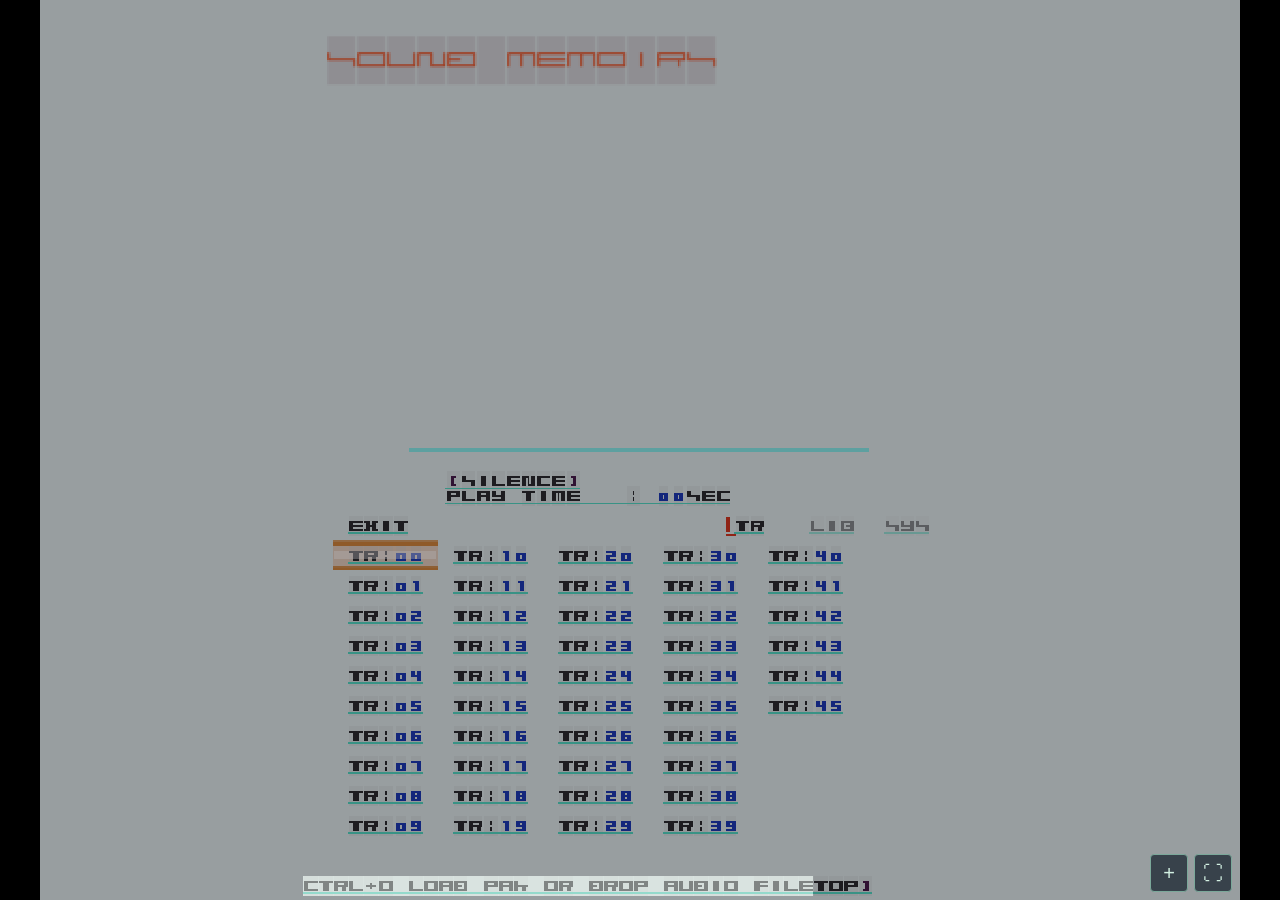
==== dist-static/index.html @ 1f113769 "feat: complete SYS/LIB pages, title fidelity, fonts, mobile and fullscreen - Restore original title " ====
<!doctype html>
<html lang="zh-CN"><meta charset="utf-8"><meta name="viewport" content="width=device-width,initial-scale=1,viewport-fit=cover">
<link rel="icon" href="data:,"><title>SOUND MEMOIRS</title>
<link rel="stylesheet" href="screen.css">
<div id="stage">
  <canvas id="screen" width="640" height="480" tabindex="0" aria-label="SOUND MEMOIRS 640x480 画面"></canvas>
  <div id="aux">
    <button id="aux-load" aria-label="载入文件">+</button>
    <button id="aux-full" aria-label="全屏">⛶</button>
  </div>
</div>
<input id="files" type="file" multiple accept="audio/*,.pak,.ogg,.wav,.flac,.mp3,.m4a" hidden>
<script type="module" src="app.js"></script>
</html>
---- dist-static/screen.css ----
* { box-sizing: border-box; }
html, body { height: 100%; margin: 0; }
body {
  background: #000;
  display: flex; align-items: center; justify-content: center;
  overflow: hidden; user-select: none;
}
#stage {
  position: relative;
  width: min(100vw, calc(100vh * 4 / 3));
  aspect-ratio: 4 / 3;
}
#screen {
  display: block; width: 100%; height: 100%;
  image-rendering: pixelated; image-rendering: crisp-edges;
  touch-action: none; outline: none; background: #d9e3e0;
}
#aux {
  position: absolute; right: 8px; bottom: 8px;
  display: flex; gap: 6px;
  opacity: 0; transition: opacity 1s ease;
  pointer-events: none;
}
#aux.visible { opacity: .85; pointer-events: auto; }
#aux button {
  width: 38px; height: 38px; border-radius: 4px;
  border: 1px solid #7a9; background: rgba(20,32,44,.85); color: #dfe;
  font-size: 20px; line-height: 1; cursor: pointer;
}
#aux button:hover { background: rgba(40,60,80,.95); }
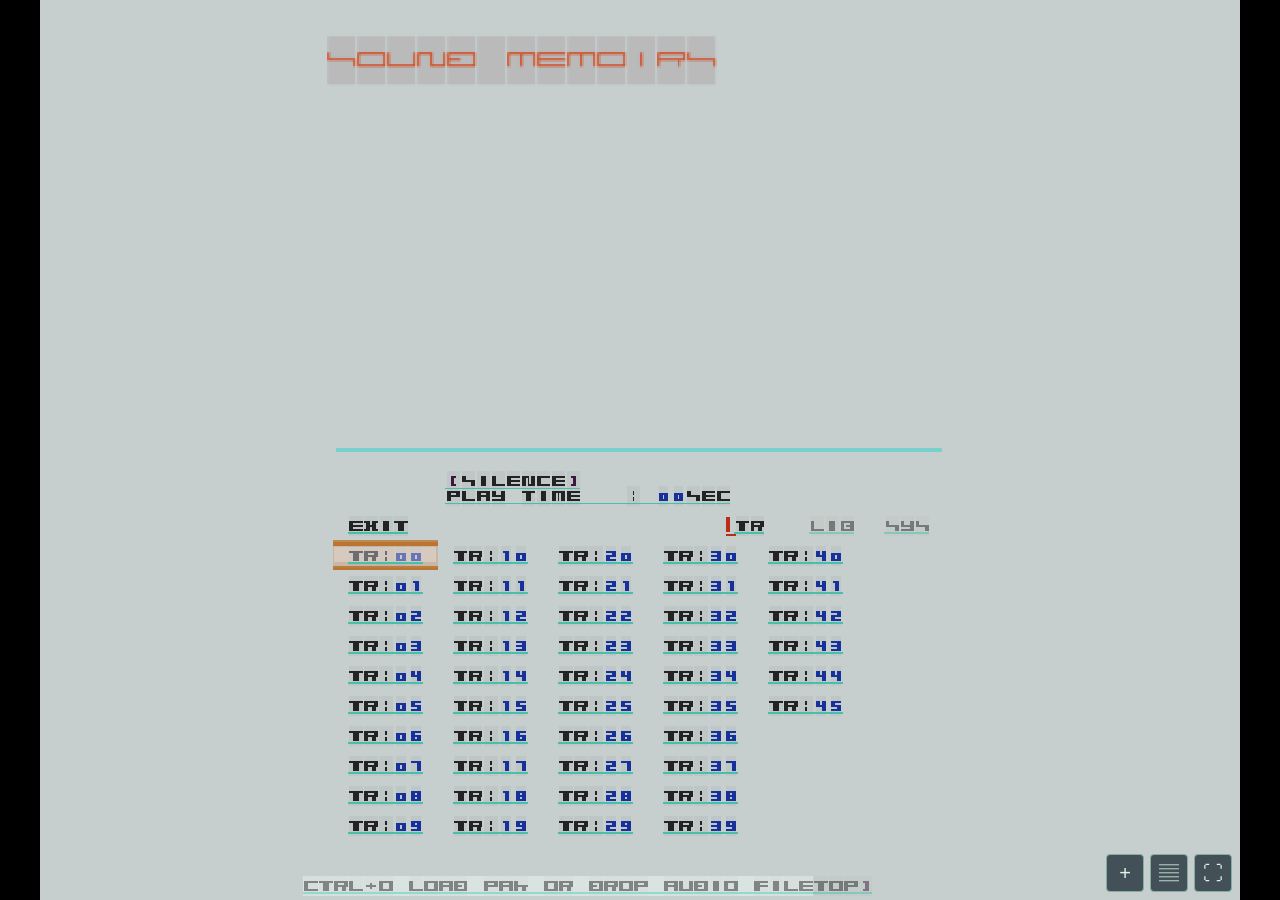
==== commit 67068494: "fix: make TR/LIB/SYS rail clickable and keep it visible - click the on-screen TR/LIB/SYS channel rai" ====
--- a/dist-static/index.html
+++ b/dist-static/index.html
@@ -6,6 +6,7 @@
   <canvas id="screen" width="640" height="480" tabindex="0" aria-label="SOUND MEMOIRS 640x480 画面"></canvas>
   <div id="aux">
     <button id="aux-load" aria-label="载入文件">+</button>
+    <button id="aux-page" aria-label="切换页面">▤</button>
     <button id="aux-full" aria-label="全屏">⛶</button>
   </div>
 </div>
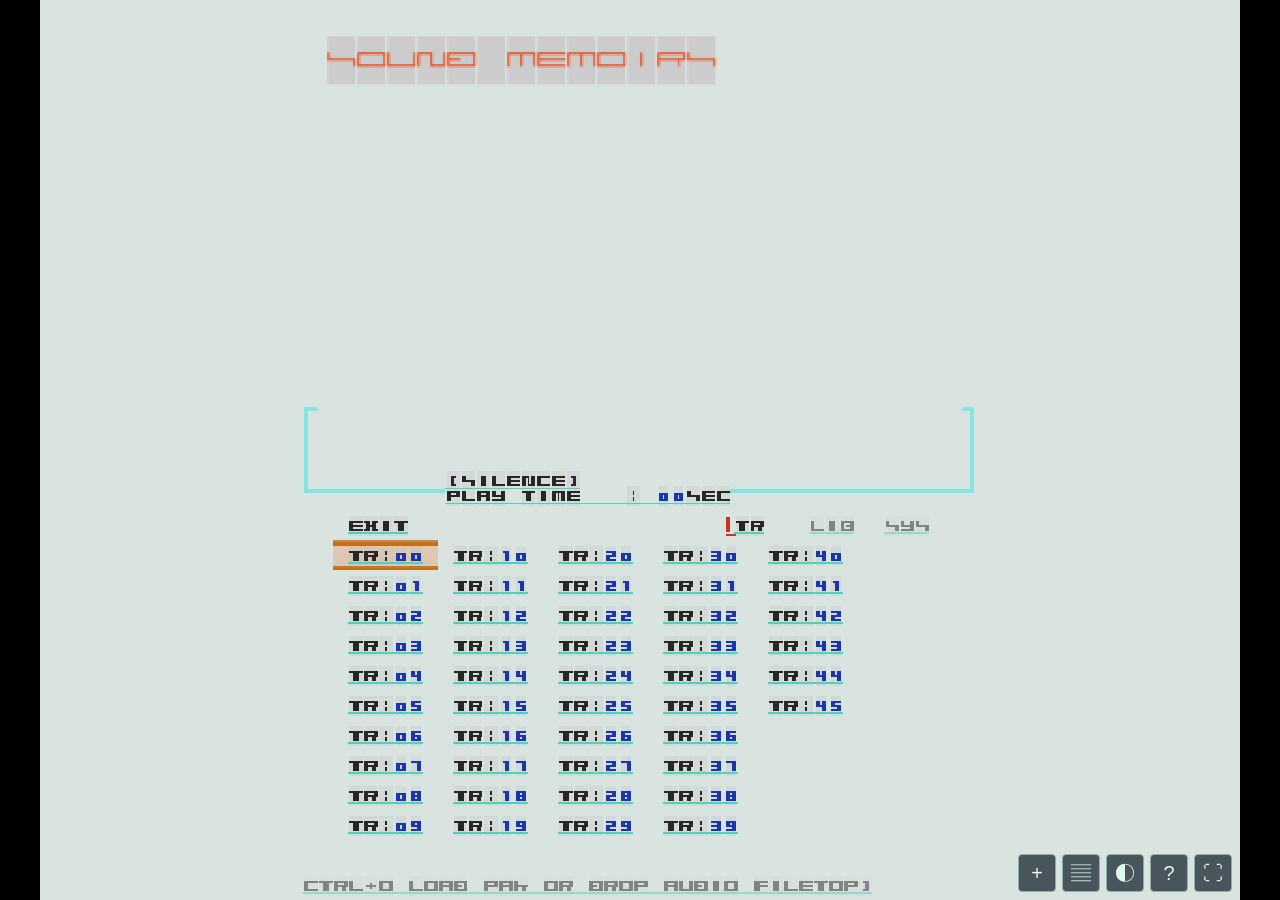
==== commit a84ee341: "feat: add theme button, help overlay and SYS-page style shortcuts - add on-screen theme-cycle button" ====
--- a/dist-static/index.html
+++ b/dist-static/index.html
@@ -7,7 +7,16 @@
   <div id="aux">
     <button id="aux-load" aria-label="载入文件">+</button>
     <button id="aux-page" aria-label="切换页面">▤</button>
+    <button id="aux-theme" aria-label="切换主题配色">◐</button>
+    <button id="aux-help" aria-label="操作帮助">?</button>
     <button id="aux-full" aria-label="全屏">⛶</button>
+  </div>
+  <div id="help" aria-hidden="true">
+    <b>SOUND MEMOIRS — 操作</b>
+    <span>方向键 选曲 / 设置　Enter或空格 播放　S或Esc 停止</span>
+    <span>C/T 主题色　F7 演出　F8 侧翼　F9 布局</span>
+    <span>F1/F2/F3 或点右上 TR/LIB/SYS 切页　Ctrl+O 载入</span>
+    <span>Alt+Enter 全屏　右下 + 载入　▤ 切页　◐ 主题色　? 本帮助</span>
   </div>
 </div>
 <input id="files" type="file" multiple accept="audio/*,.pak,.ogg,.wav,.flac,.mp3,.m4a" hidden>
--- a/dist-static/screen.css
+++ b/dist-static/screen.css
@@ -28,3 +28,14 @@
   font-size: 20px; line-height: 1; cursor: pointer;
 }
 #aux button:hover { background: rgba(40,60,80,.95); }
+#help {
+  position: absolute; left: 4%; top: 6%; width: 92%;
+  display: none; flex-direction: column; gap: 4px;
+  padding: 12px 14px; border: 1px solid #7a9; border-radius: 4px;
+  background: rgba(12,20,30,.92); color: #dfe;
+  font: 12px/1.5 "Segoe UI", Tahoma, sans-serif;
+  pointer-events: none; z-index: 5;
+}
+#help.show { display: flex; animation: helpfade 5s ease forwards; }
+#help b { color: #8cf; letter-spacing: .08em; margin-bottom: 4px; }
+@keyframes helpfade { 0%,70% { opacity: 1; } 100% { opacity: 0; } }
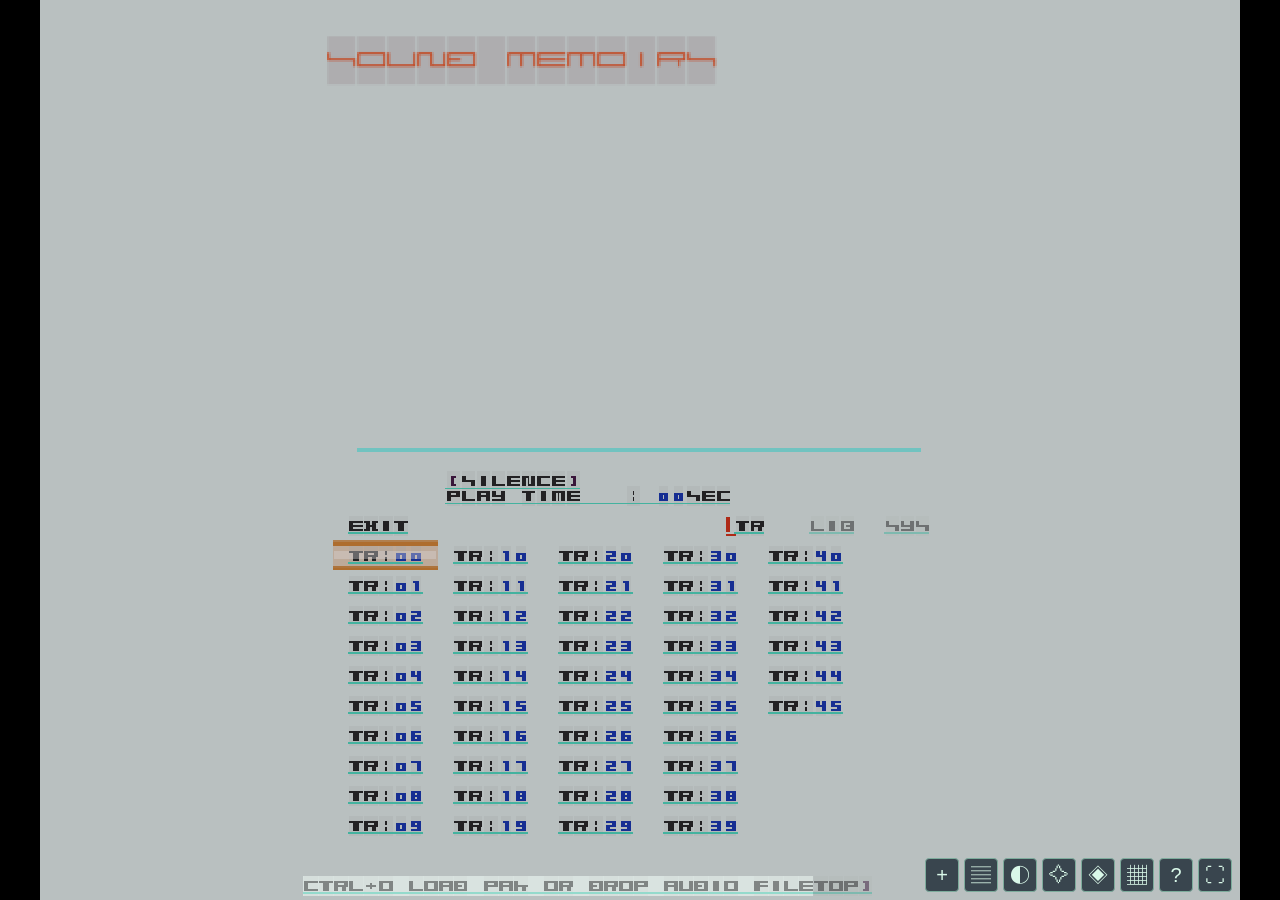
==== commit ce074047: "feat: add mobile aux buttons for stage/wing/layout switching - add ✧ stage, ◈ wing, ▦ layout buttons" ====
--- a/dist-static/index.html
+++ b/dist-static/index.html
@@ -8,6 +8,9 @@
     <button id="aux-load" aria-label="载入文件">+</button>
     <button id="aux-page" aria-label="切换页面">▤</button>
     <button id="aux-theme" aria-label="切换主题配色">◐</button>
+    <button id="aux-stage" aria-label="切换演出">✧</button>
+    <button id="aux-wing" aria-label="切换侧翼">◈</button>
+    <button id="aux-layout" aria-label="切换布局">▦</button>
     <button id="aux-help" aria-label="操作帮助">?</button>
     <button id="aux-full" aria-label="全屏">⛶</button>
   </div>
@@ -16,7 +19,7 @@
     <span>方向键 选曲 / 设置　Enter或空格 播放　S或Esc 停止</span>
     <span>C/T 主题色　F7 演出　F8 侧翼　F9 布局</span>
     <span>F1/F2/F3 或点右上 TR/LIB/SYS 切页　Ctrl+O 载入</span>
-    <span>Alt+Enter 全屏　右下 + 载入　▤ 切页　◐ 主题色　? 本帮助</span>
+    <span>右下：+ 载入　▤ 切页　◐ 主题　✧ 演出　◈ 侧翼　▦ 布局　? 帮助　⛶ 全屏</span>
   </div>
 </div>
 <input id="files" type="file" multiple accept="audio/*,.pak,.ogg,.wav,.flac,.mp3,.m4a" hidden>
--- a/dist-static/screen.css
+++ b/dist-static/screen.css
@@ -17,13 +17,14 @@
 }
 #aux {
   position: absolute; right: 8px; bottom: 8px;
-  display: flex; gap: 6px;
+  display: flex; flex-wrap: wrap; justify-content: flex-end;
+  max-width: calc(100% - 16px); gap: 5px;
   opacity: 0; transition: opacity 1s ease;
   pointer-events: none;
 }
-#aux.visible { opacity: .85; pointer-events: auto; }
+#aux.visible { opacity: .9; pointer-events: auto; }
 #aux button {
-  width: 38px; height: 38px; border-radius: 4px;
+  width: 34px; height: 34px; border-radius: 4px;
   border: 1px solid #7a9; background: rgba(20,32,44,.85); color: #dfe;
   font-size: 20px; line-height: 1; cursor: pointer;
 }
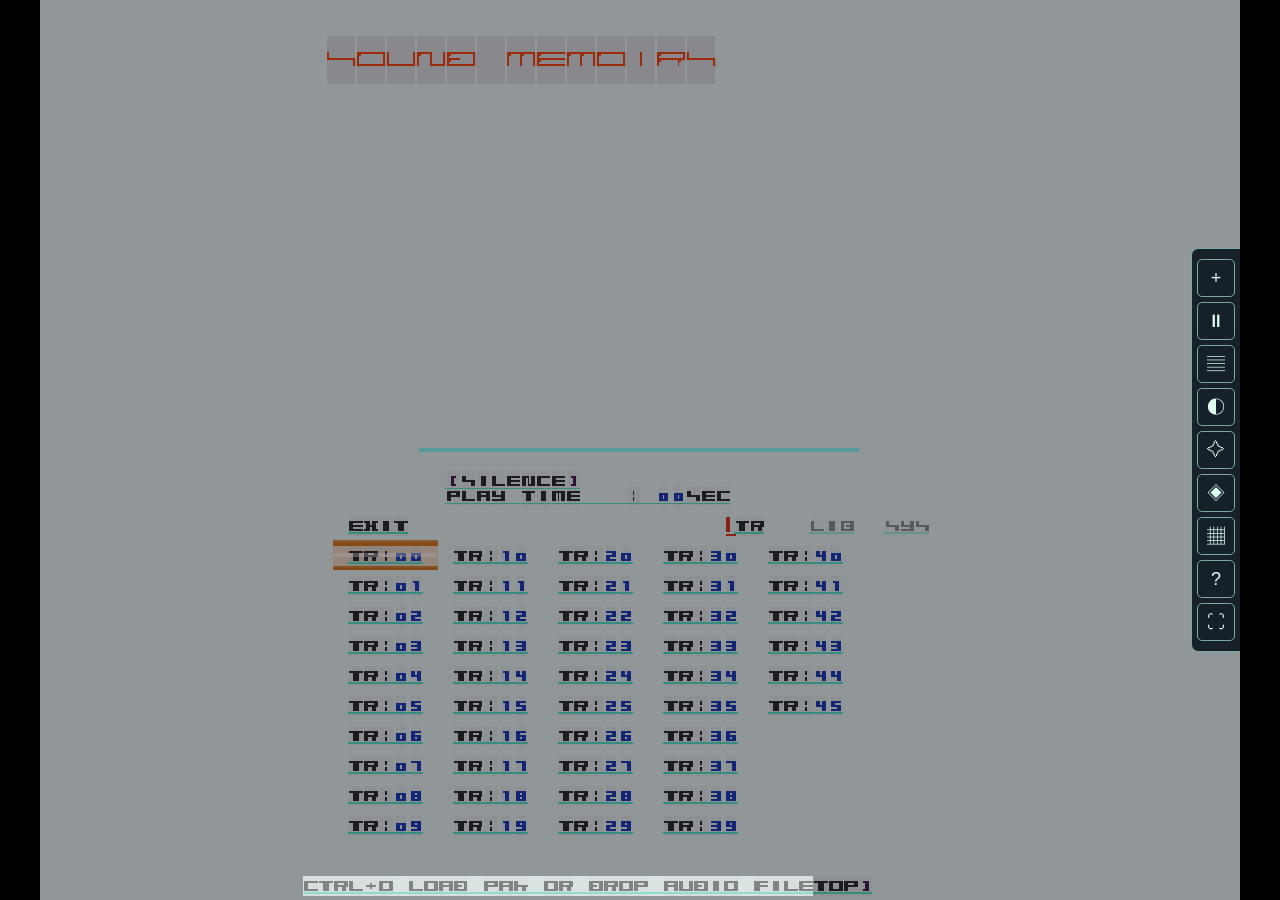
==== commit d9e03d54: "feat: hidden side rail, quick pause, and a real LIB track list - the auxiliary rail is now display:n" ====
--- a/dist-static/index.html
+++ b/dist-static/index.html
@@ -6,6 +6,7 @@
   <canvas id="screen" width="640" height="480" tabindex="0" aria-label="SOUND MEMOIRS 640x480 画面"></canvas>
   <div id="aux">
     <button id="aux-load" aria-label="载入文件">+</button>
+    <button id="aux-pause" aria-label="暂停 / 继续">⏸</button>
     <button id="aux-page" aria-label="切换页面">▤</button>
     <button id="aux-theme" aria-label="切换主题配色">◐</button>
     <button id="aux-stage" aria-label="切换演出">✧</button>
@@ -19,7 +20,7 @@
     <span>方向键 选曲 / 设置　Enter或空格 播放　S或Esc 停止</span>
     <span>C/T 主题色　F7 演出　F8 侧翼　F9 布局</span>
     <span>F1/F2/F3 或点右上 TR/LIB/SYS 切页　Ctrl+O 载入</span>
-    <span>右下：+ 载入　▤ 切页　◐ 主题　✧ 演出　◈ 侧翼　▦ 布局　? 帮助　⛶ 全屏</span>
+    <span>右下：+ 载入　⏸ 暂停　▤ 切页　◐ 主题　✧ 演出　◈ 侧翼　▦ 布局　? 帮助　⛶ 全屏</span>
   </div>
 </div>
 <input id="files" type="file" multiple accept="audio/*,.pak,.ogg,.wav,.flac,.mp3,.m4a" hidden>
--- a/dist-static/screen.css
+++ b/dist-static/screen.css
@@ -15,18 +15,23 @@
   image-rendering: pixelated; image-rendering: crisp-edges;
   touch-action: none; outline: none; background: #d9e3e0;
 }
+/* Floating side rail: hidden entirely while idle (no slide-out residue),
+   shown only while the user is interacting with the replica. */
 #aux {
-  position: absolute; right: 8px; bottom: 8px;
-  display: flex; flex-wrap: wrap; justify-content: flex-end;
-  max-width: calc(100% - 16px); gap: 5px;
-  opacity: 0; transition: opacity 1s ease;
-  pointer-events: none;
+  position: absolute; right: 0; top: 50%;
+  transform: translateY(-50%);
+  display: none;
+  flex-direction: column; gap: 5px;
+  padding: 10px 5px; max-height: 92vh;
+  border: 1px solid #7a9; border-right: none; border-radius: 7px 0 0 7px;
+  background: rgba(12,20,30,.9);
+  z-index: 6;
 }
-#aux.visible { opacity: .9; pointer-events: auto; }
+#aux.visible { display: flex; }
 #aux button {
-  width: 34px; height: 34px; border-radius: 4px;
+  width: 38px; height: 38px; border-radius: 5px;
   border: 1px solid #7a9; background: rgba(20,32,44,.85); color: #dfe;
-  font-size: 20px; line-height: 1; cursor: pointer;
+  font-size: 18px; line-height: 1; cursor: pointer;
 }
 #aux button:hover { background: rgba(40,60,80,.95); }
 #help {
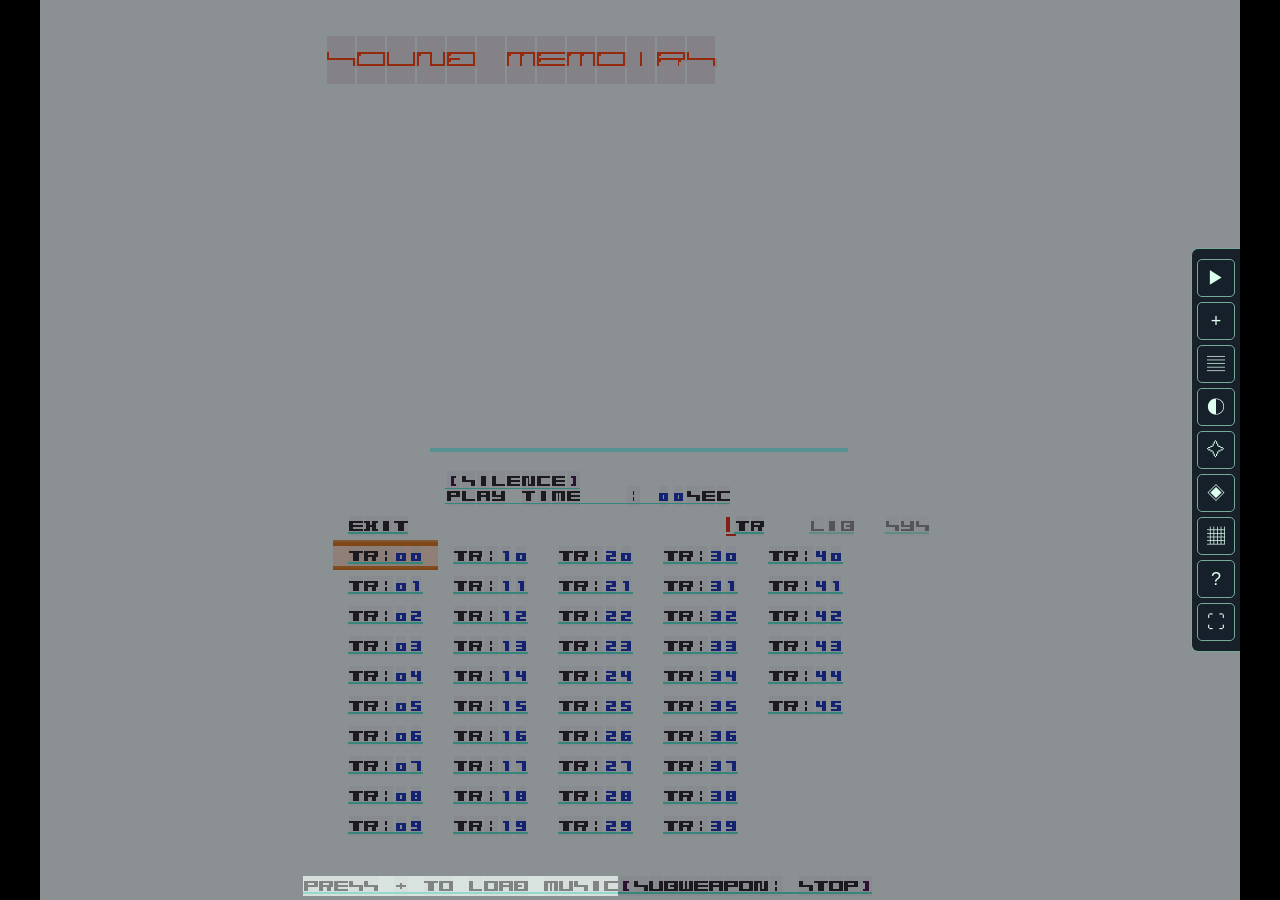
==== commit db08793a: "feat(web): real play/pause transport button, fix stale root deploy The web build had no start button" ====
--- a/dist-static/index.html
+++ b/dist-static/index.html
@@ -5,8 +5,8 @@
 <div id="stage">
   <canvas id="screen" width="640" height="480" tabindex="0" aria-label="SOUND MEMOIRS 640x480 画面"></canvas>
   <div id="aux">
+    <button id="aux-play" aria-label="播放 / 暂停">▶</button>
     <button id="aux-load" aria-label="载入文件">+</button>
-    <button id="aux-pause" aria-label="暂停 / 继续">⏸</button>
     <button id="aux-page" aria-label="切换页面">▤</button>
     <button id="aux-theme" aria-label="切换主题配色">◐</button>
     <button id="aux-stage" aria-label="切换演出">✧</button>
@@ -17,10 +17,10 @@
   </div>
   <div id="help" aria-hidden="true">
     <b>SOUND MEMOIRS — 操作</b>
-    <span>方向键 选曲 / 设置　Enter或空格 播放　S或Esc 停止</span>
+    <span>点 ▶ 播放 / 暂停　方向键 选曲　S 或 Esc 停止</span>
     <span>C/T 主题色　F7 演出　F8 侧翼　F9 布局</span>
     <span>F1/F2/F3 或点右上 TR/LIB/SYS 切页　Ctrl+O 载入</span>
-    <span>右下：+ 载入　⏸ 暂停　▤ 切页　◐ 主题　✧ 演出　◈ 侧翼　▦ 布局　? 帮助　⛶ 全屏</span>
+    <span>右下：▶ 播放　+ 载入　▤ 切页　◐ 主题　✧ 演出　◈ 侧翼　▦ 布局　? 帮助　⛶ 全屏</span>
   </div>
 </div>
 <input id="files" type="file" multiple accept="audio/*,.pak,.ogg,.wav,.flac,.mp3,.m4a" hidden>
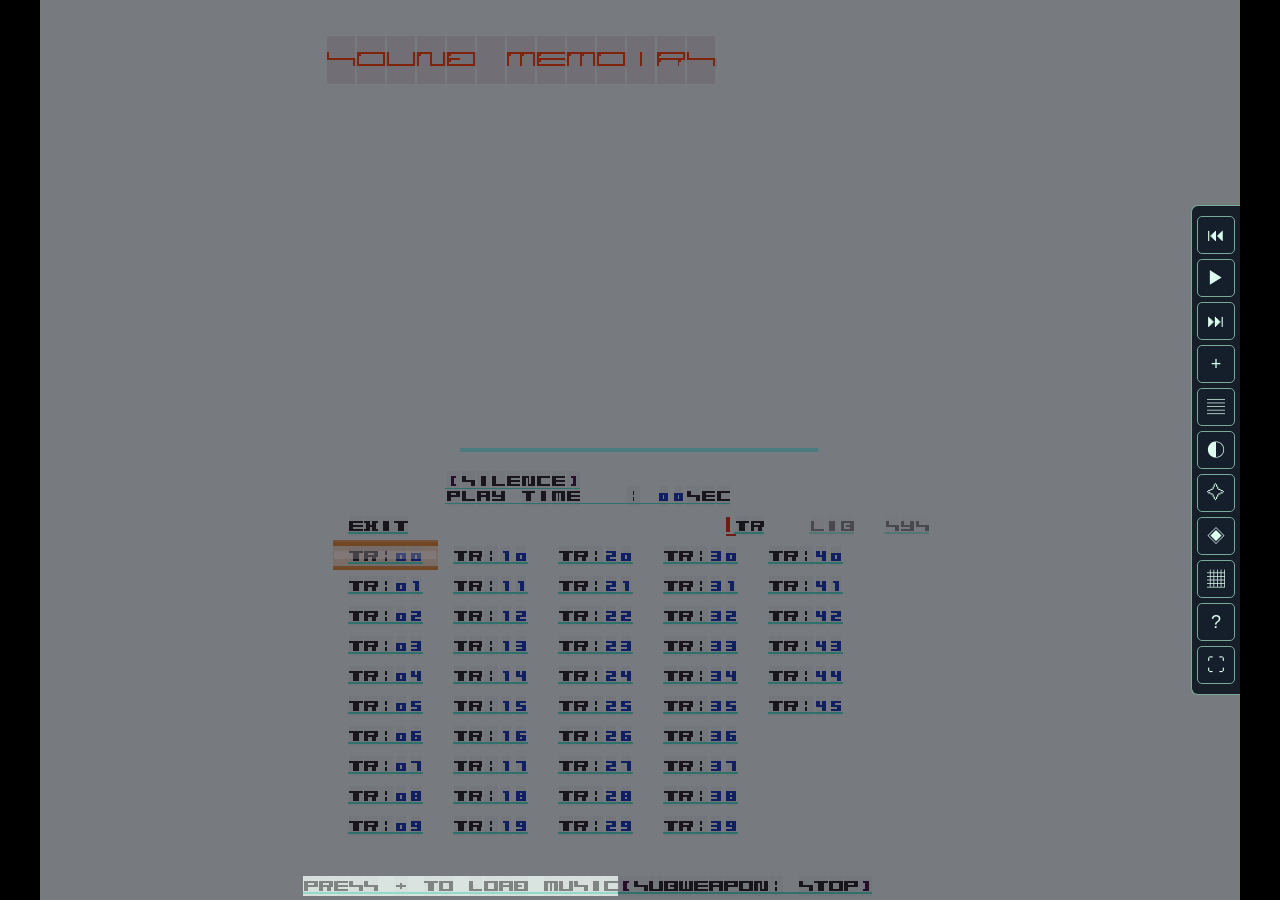
==== commit 6e168142: "feat(web): prev/next track, double-click to play, scrubbable seek rail - aux rail gains prev/next bu" ====
--- a/dist-static/index.html
+++ b/dist-static/index.html
@@ -5,7 +5,9 @@
 <div id="stage">
   <canvas id="screen" width="640" height="480" tabindex="0" aria-label="SOUND MEMOIRS 640x480 画面"></canvas>
   <div id="aux">
+    <button id="aux-prev" aria-label="上一曲">⏮</button>
     <button id="aux-play" aria-label="播放 / 暂停">▶</button>
+    <button id="aux-next" aria-label="下一曲">⏭</button>
     <button id="aux-load" aria-label="载入文件">+</button>
     <button id="aux-page" aria-label="切换页面">▤</button>
     <button id="aux-theme" aria-label="切换主题配色">◐</button>
@@ -17,9 +19,9 @@
   </div>
   <div id="help" aria-hidden="true">
     <b>SOUND MEMOIRS — 操作</b>
-    <span>点 ▶ 播放 / 暂停　方向键 选曲　S 或 Esc 停止</span>
-    <span>C/T 主题色　F7 演出　F8 侧翼　F9 布局</span>
-    <span>F1/F2/F3 或点右上 TR/LIB/SYS 切页　Ctrl+O 载入</span>
+    <span>点 ▶ 播放 / 暂停　⏮ ⏭ 上一曲 / 下一曲　双击曲目播放</span>
+    <span>方向键 选曲　S 或 Esc 停止　C/T 主题色</span>
+    <span>F7 演出　F8 侧翼　F9 布局　F1/F2/F3 切页　Ctrl+O 载入</span>
     <span>右下：▶ 播放　+ 载入　▤ 切页　◐ 主题　✧ 演出　◈ 侧翼　▦ 布局　? 帮助　⛶ 全屏</span>
   </div>
 </div>
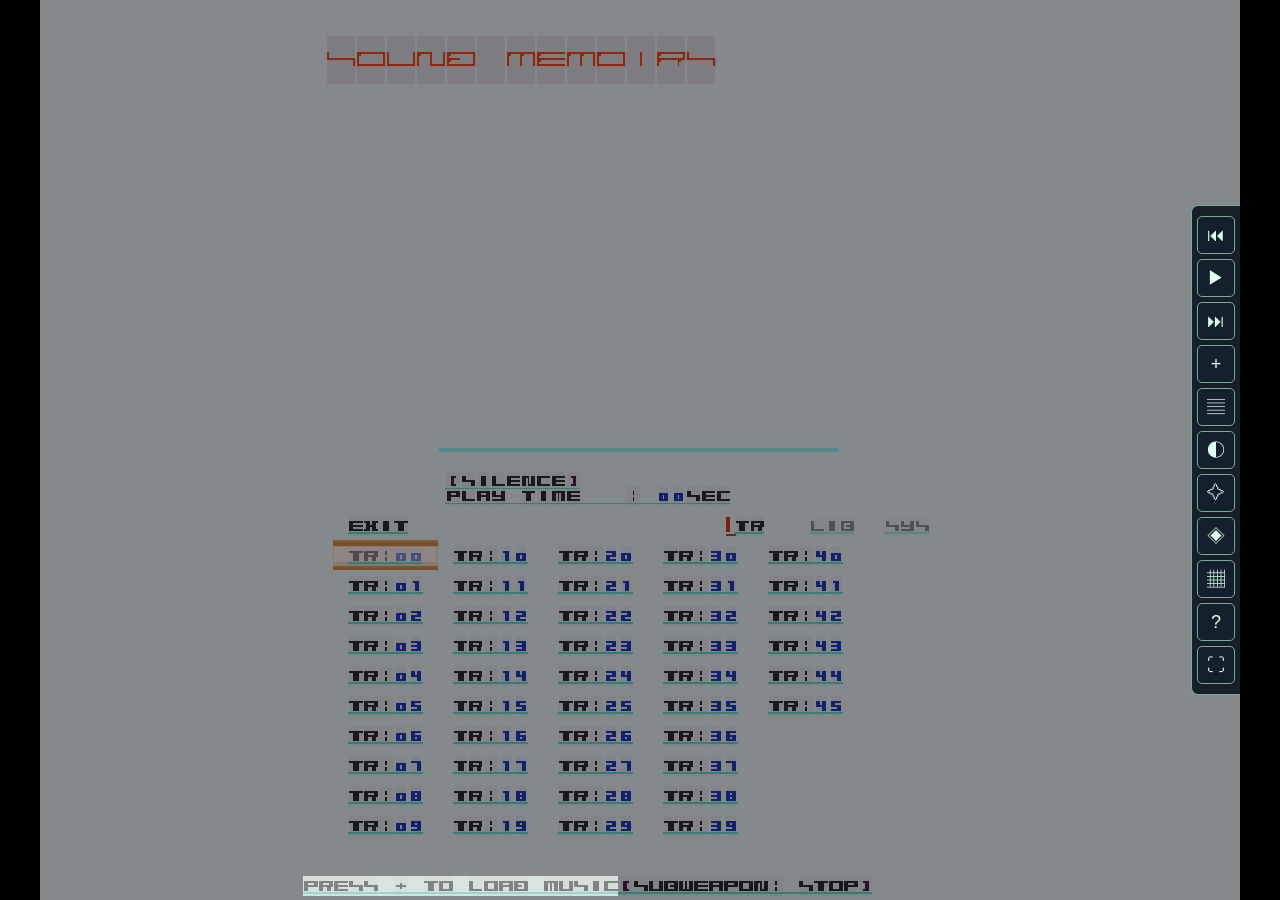
==== commit 6e4e0dee: "feat(web): wire the LIB order modes to real playback The ORDER/ONE/LOOP/SHUFFLE labels changed on sc" ====
--- a/dist-static/index.html
+++ b/dist-static/index.html
@@ -22,6 +22,7 @@
     <span>点 ▶ 播放 / 暂停　⏮ ⏭ 上一曲 / 下一曲　双击曲目播放</span>
     <span>方向键 选曲　S 或 Esc 停止　C/T 主题色</span>
     <span>F7 演出　F8 侧翼　F9 布局　F1/F2/F3 切页　Ctrl+O 载入</span>
+    <span>LIB 底部 ORDER：顺序 / 单曲 / 列表循环 / 随机，播完自动接下一曲</span>
     <span>右下：▶ 播放　+ 载入　▤ 切页　◐ 主题　✧ 演出　◈ 侧翼　▦ 布局　? 帮助　⛶ 全屏</span>
   </div>
 </div>
